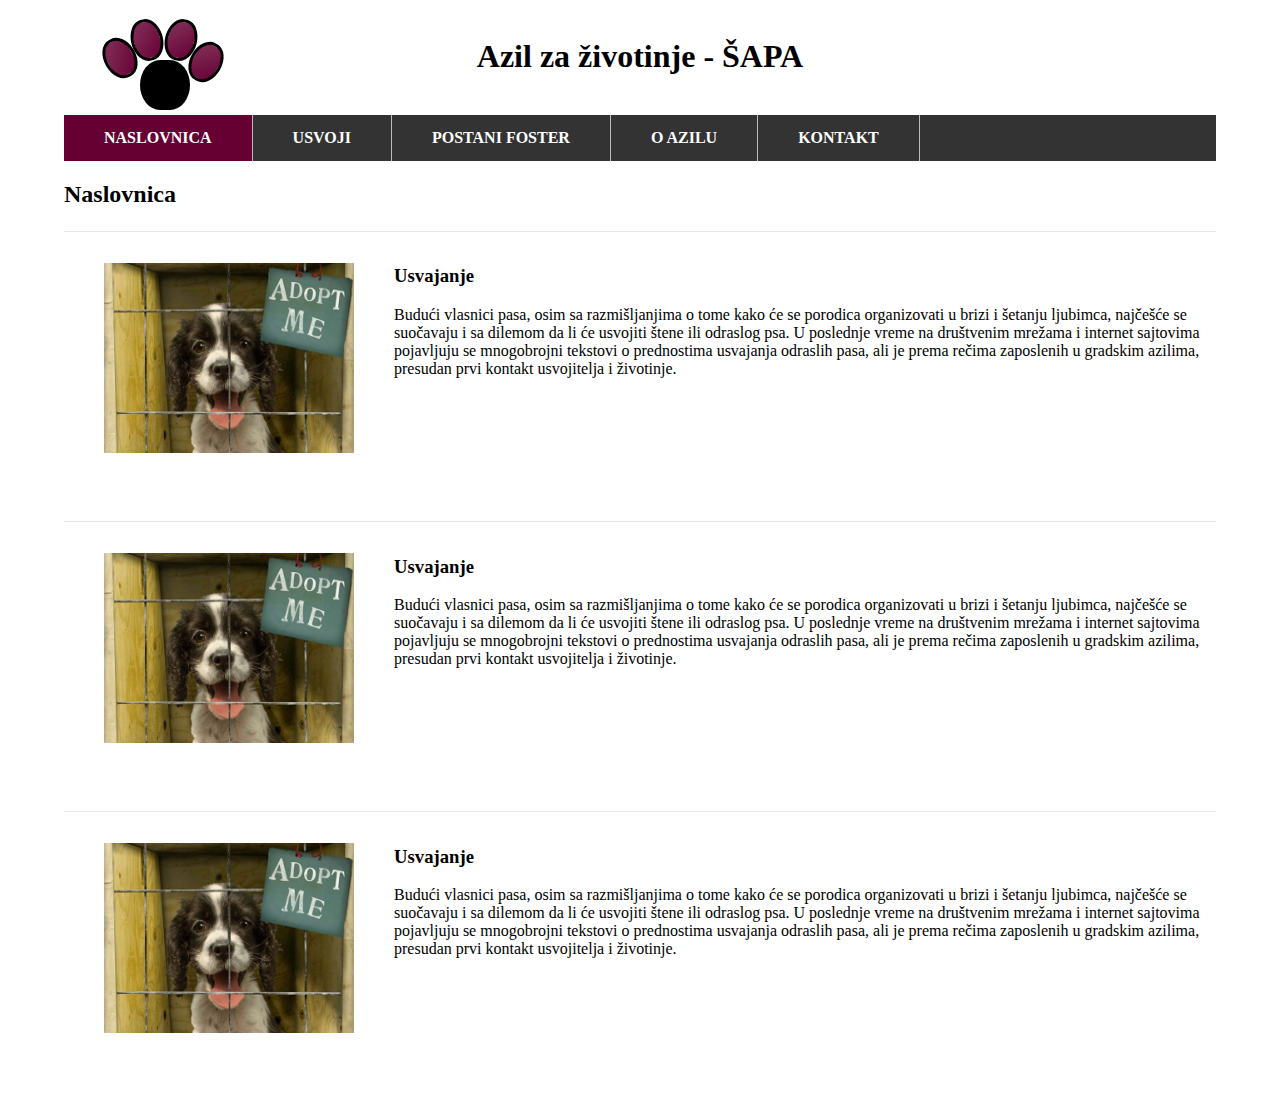
==== WT prvi/index.html @ e8105e25 "prvi projekat" ====
<!DOCTYPE html>
<head>
	<meta charset="UTF-8">
	<title>Azil za životinje</title>
	<link rel="stylesheet" type="text/css" href="index.css">
</head>
<body>

	<div class="wrap">
		<div class="pad"></div>
		<div class="base-left"></div>
        <div class="base-right"></div>
        <div class="base-left-2"></div>
        <div class="base-right-2"></div>
        <div class="toe-1"></div>
        <div class="toe-2"></div>
        <div class="toe-3"></div>
        <div class="toe-4"></div>
	</div>
	
	<header><h1>Azil za životinje - ŠAPA</h1></header><br>
	
	<nav>
		<ul>
			<li><b><a class="active" href="index.html">NASLOVNICA</a></b></li>
			<li><b><a href="usvoji.html">USVOJI</a></b></li>
			<li><b><a href="postanifoster.html">POSTANI FOSTER</a></b></li>
			<li><b><a href="oazilu.html">O AZILU</a></b></li>
			<li><b><a href="contact.html">KONTAKT</a></b></li>
		</ul>
	</nav>
	<section>
		<h2>Naslovnica</h2>
		<article>
			<figure><img src="images/dog-and-puppy-adoption.jpg" alt="Adopt me"></figure>
			<h3>Usvajanje</h3>
			<p>Budući vlasnici pasa, osim sa razmišljanjima o tome kako će se porodica organizovati u brizi i šetanju ljubimca, najčešće se suočavaju i sa dilemom da li će usvojiti štene ili odraslog psa. U poslednje vreme na društvenim mrežama i internet sajtovima pojavljuju se mnogobrojni tekstovi o prednostima usvajanja odraslih pasa, ali je prema rečima zaposlenih u gradskim azilima, presudan prvi kontakt usvojitelja i životinje.</p>
		</article>

		<article>
			<figure><img src="images/dog-and-puppy-adoption.jpg" alt="Adopt me"></figure>
			<h3>Usvajanje</h3>
			<p>Budući vlasnici pasa, osim sa razmišljanjima o tome kako će se porodica organizovati u brizi i šetanju ljubimca, najčešće se suočavaju i sa dilemom da li će usvojiti štene ili odraslog psa. U poslednje vreme na društvenim mrežama i internet sajtovima pojavljuju se mnogobrojni tekstovi o prednostima usvajanja odraslih pasa, ali je prema rečima zaposlenih u gradskim azilima, presudan prvi kontakt usvojitelja i životinje.</p>
		</article>

		<article>
			<figure><img src="images/dog-and-puppy-adoption.jpg" alt="Adopt me"></figure>
			<h3>Usvajanje</h3>
			<p>Budući vlasnici pasa, osim sa razmišljanjima o tome kako će se porodica organizovati u brizi i šetanju ljubimca, najčešće se suočavaju i sa dilemom da li će usvojiti štene ili odraslog psa. U poslednje vreme na društvenim mrežama i internet sajtovima pojavljuju se mnogobrojni tekstovi o prednostima usvajanja odraslih pasa, ali je prema rečima zaposlenih u gradskim azilima, presudan prvi kontakt usvojitelja i životinje.</p>
		</article>
	</section>
	<footer>
	</footer>
</body>
---- WT prvi/index.css ----
body {
	/*margin: auto 0;*/
	margin: 3% 5% 3% 5%;
}

/* nav css */
nav {
	margin: auto 0;
}

nav ul {
	list-style-type: none;
    margin: 0;
    padding: 0;
    overflow: hidden;
    background-color: #333;
}

nav ul li {
	float: left;
    border-right:1px solid #bbb;
}

nav ul li a {
    display: block;
    color: white;
    text-align: center;
    padding: 14px 40px;
    text-decoration: none;
}

nav ul li a:hover:not(.active) {
    background-color: #111;
}

.active {
	background-color: #660033;
}

/* article css */
article {
    display: block;
    padding: 15px 0px 25px;
    border-top: 1px solid #e8e8e8;
    width: 100%;
    height: 100%;
    margin-top: 2%;
    overflow: hidden;
}

figure {
    float: left;
}

figure img {
    width: 250px;
    height: 190px;
}

.wrap{
position:absolute;
background:transparent;
left:90px; 
top:0px;
width:150px;
height:120px;
}

.wrap:hover ~ body{
	background:green;
}

.pad {
    position: relative;
    left: 50px; top:60px; 
    background: #000;
    width: 50px; height: 50px;
    border-radius: 200px/250px;
}

.toe-1 {
    position:relative;
    left:14px; 
    top:-13px; 
    background:#660033;
    width: 26px; 
    height:36px;
    border-radius:70px/100px;
    /**/
    background-color: #660033; /* For browsers that do not support gradients */
    background: -webkit-linear-gradient(-45deg, #660033, #84325b); /* For Safari 5.1 to 6.0 */
    background: -o-linear-gradient(-45deg, #660033, #84325b); /* For Opera 11.1 to 12.0 */
    background: -moz-linear-gradient(-45deg, #660033, #84325b); /* For Firefox 3.6 to 15 */
    background: linear-gradient(-45deg, #660033, #84325b); /* Standard syntax */
    transform: rotate(-30deg);
    border: 3px solid black;
}
.toe-2 {
    position:relative;
    left:41px;
    top:-73px; 
    background:#660033;
    width: 26px; 
    height:36px;
    border-radius:70px/100px;/**/

    background-color: #660033; /* For browsers that do not support gradients */
    background: -webkit-linear-gradient(-45deg, #660033, #84325b); /* For Safari 5.1 to 6.0 */
    background: -o-linear-gradient(-45deg, #660033, #84325b); /* For Opera 11.1 to 12.0 */
    background: -moz-linear-gradient(-45deg, #660033, #84325b); /* For Firefox 3.6 to 15 */
    background: linear-gradient(-45deg, #660033, #84325b); /* Standard syntax */
    border: 3px solid black;
    transform: rotate(-15deg);
}
.toe-3 {
    position:relative;
    left:75px; 
    top:-115px; 
    background:#660033;
    width: 26px; 
    height: 36px;
    border-radius:70px/100px;
    /**/
    background-color: #660033; /* For browsers that do not support gradients */
    background: -webkit-linear-gradient(-45deg, #660033, #84325b); /* For Safari 5.1 to 6.0 */
    background: -o-linear-gradient(-45deg, #660033, #84325b); /* For Opera 11.1 to 12.0 */
    background: -moz-linear-gradient(-45deg, #660033, #84325b); /* For Firefox 3.6 to 15 */
    background: linear-gradient(-45deg, #660033, #84325b); /* Standard syntax */
    border: 3px solid black;
    transform: rotate(15deg);
}
.toe-4 {
    position:relative;
    left:100px;
    top:-135px; 
    background:#660033;
    width: 26px; 
    height: 36px;
    border-radius:70px/100px;/**/
    background-color: #660033; /* For browsers that do not support gradients */
    background: -webkit-linear-gradient(-45deg, #660033, #84325b); /* For Safari 5.1 to 6.0 */
    background: -o-linear-gradient(-45deg, #660033, #84325b); /* For Opera 11.1 to 12.0 */
    background: -moz-linear-gradient(-45deg, #660033, #84325b); /* For Firefox 3.6 to 15 */
    background: linear-gradient(-45deg, #660033, #84325b); /* Standard syntax */
    border: 3px solid black;
    transform: rotate(30deg);
}

header h1{
    text-align: center;
}
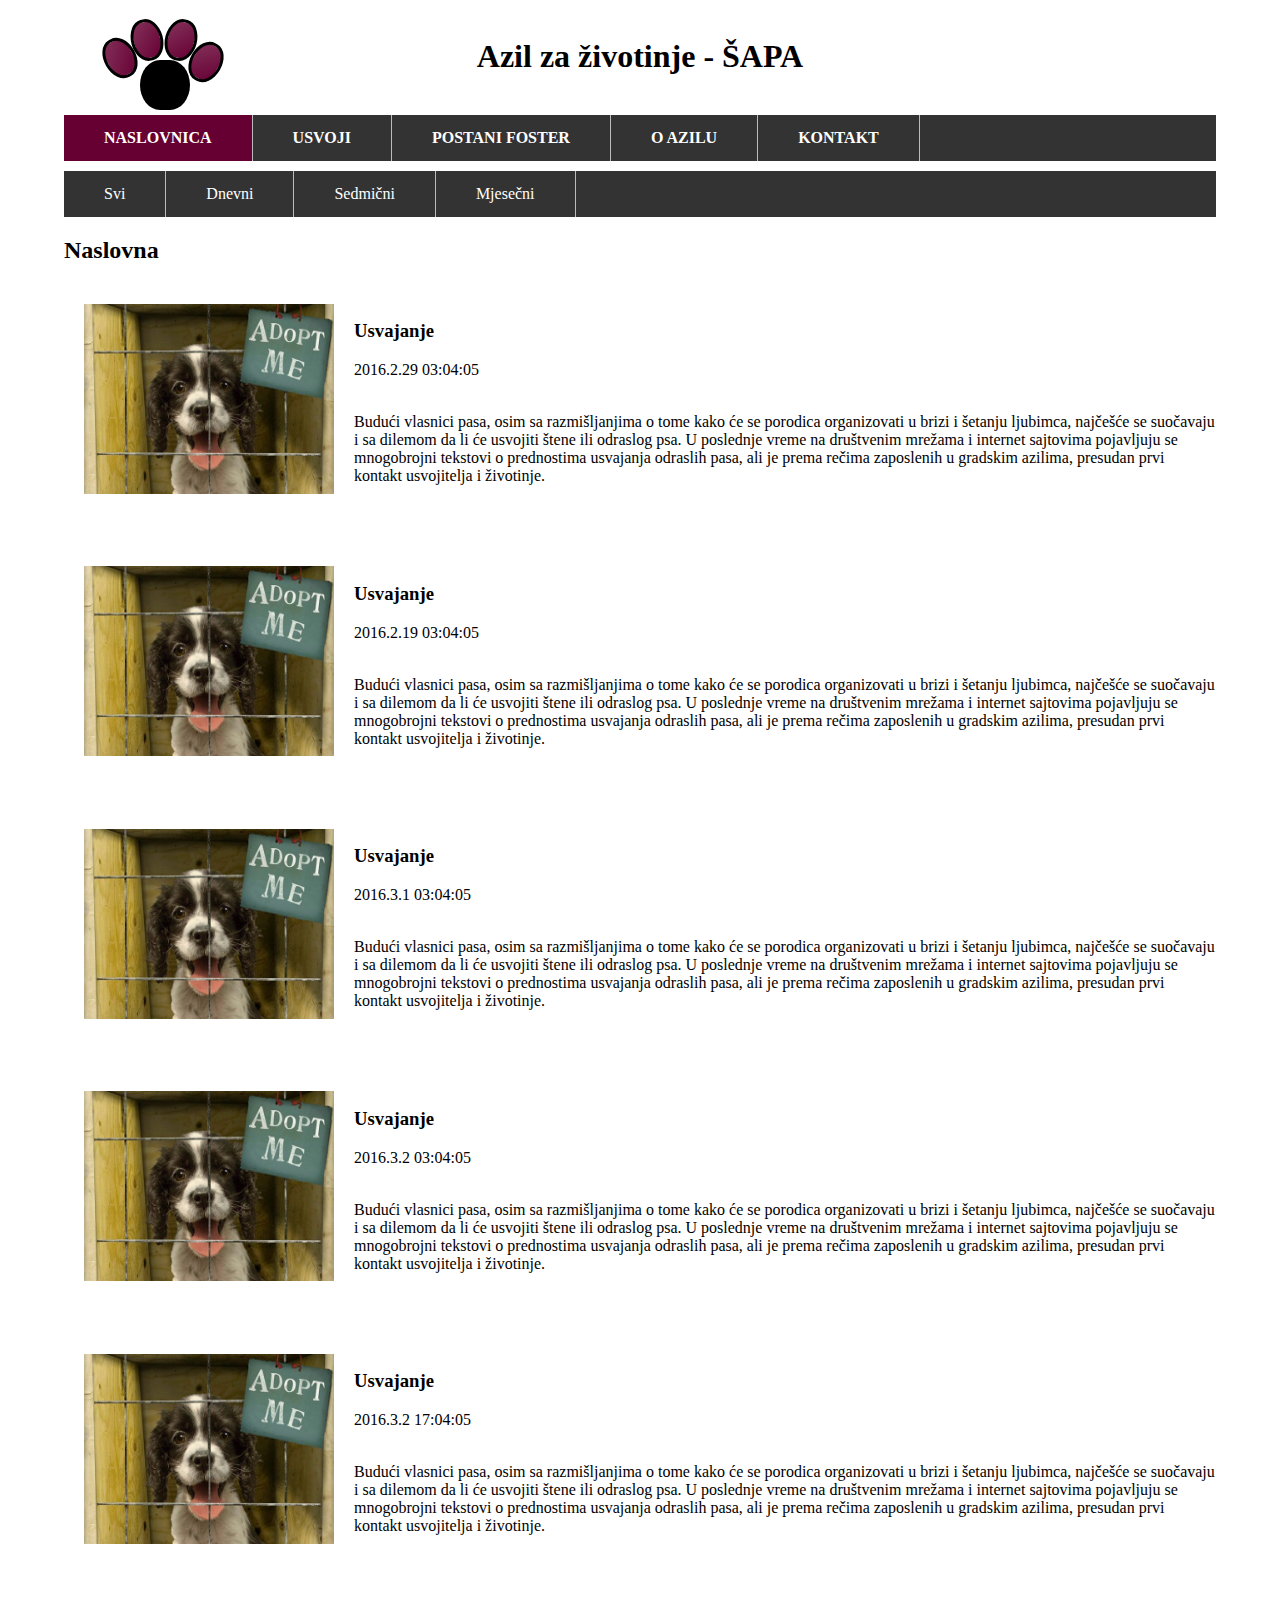
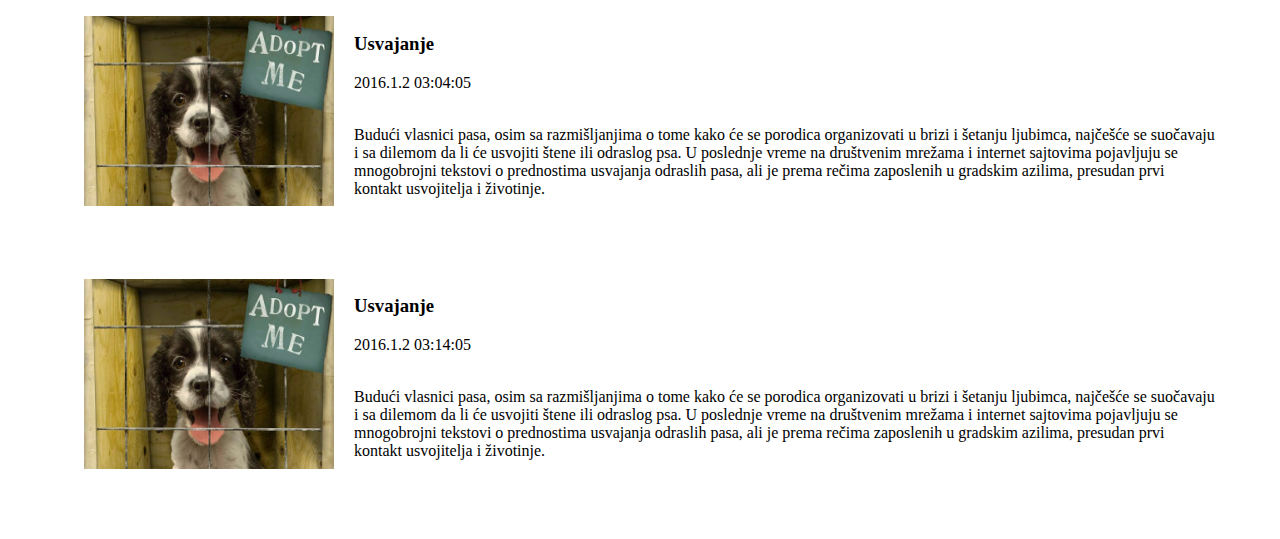
==== commit 5c981070: "vremena" ====
--- a/WT prvi/index.html
+++ b/WT prvi/index.html
@@ -3,6 +3,7 @@
 	<meta charset="UTF-8">
 	<title>Azil za životinje</title>
 	<link rel="stylesheet" type="text/css" href="index.css">
+	<script type="text/javascript" src="index.js"></script>
 </head>
 <body>
 
@@ -29,25 +30,62 @@
 			<li><b><a href="contact.html">KONTAKT</a></b></li>
 		</ul>
 	</nav>
-	<section>
-		<h2>Naslovnica</h2>
-		<article>
+	<nav id="vremenski">
+		<ul>
+			<li>
+				<a href="#" onclick="return sve();">Svi</a>
+			</li><li>
+				<a href="#" onclick="return dnevni();">Dnevni</a>
+			</li><li>
+				<a href="#" onclick="return sedmicni();">Sedmični</a>
+			</li><li>
+				<a href="#" onclick="return mjesecni();">Mjesečni</a>
+			</li>
+		</ul>
+	</nav>
+
+	<section id="section">
+		<!--<h2>Naslovnica</h2>
+
+		<article class="vijest">
 			<figure><img src="images/dog-and-puppy-adoption.jpg" alt="Adopt me"></figure>
 			<h3>Usvajanje</h3>
+
+			<div class="opisVremena"></div>
+			<div class="vrijeme"> 2016/03/29 03:04:05 </div>
+			
 			<p>Budući vlasnici pasa, osim sa razmišljanjima o tome kako će se porodica organizovati u brizi i šetanju ljubimca, najčešće se suočavaju i sa dilemom da li će usvojiti štene ili odraslog psa. U poslednje vreme na društvenim mrežama i internet sajtovima pojavljuju se mnogobrojni tekstovi o prednostima usvajanja odraslih pasa, ali je prema rečima zaposlenih u gradskim azilima, presudan prvi kontakt usvojitelja i životinje.</p>
 		</article>
 
-		<article>
+		<article class="vijest">
 			<figure><img src="images/dog-and-puppy-adoption.jpg" alt="Adopt me"></figure>
 			<h3>Usvajanje</h3>
+
+			<div class="opisVremena"></div>
+			<div class="vrijeme"> 2016/03/19 03:04:05 </div>
+			
 			<p>Budući vlasnici pasa, osim sa razmišljanjima o tome kako će se porodica organizovati u brizi i šetanju ljubimca, najčešće se suočavaju i sa dilemom da li će usvojiti štene ili odraslog psa. U poslednje vreme na društvenim mrežama i internet sajtovima pojavljuju se mnogobrojni tekstovi o prednostima usvajanja odraslih pasa, ali je prema rečima zaposlenih u gradskim azilima, presudan prvi kontakt usvojitelja i životinje.</p>
 		</article>
 
-		<article>
+		<article class="vijest">
 			<figure><img src="images/dog-and-puppy-adoption.jpg" alt="Adopt me"></figure>
 			<h3>Usvajanje</h3>
+
+			<div class="opisVremena"></div>
+			<div class="vrijeme"> 2016/04/01 03:04:05 </div>
+			
 			<p>Budući vlasnici pasa, osim sa razmišljanjima o tome kako će se porodica organizovati u brizi i šetanju ljubimca, najčešće se suočavaju i sa dilemom da li će usvojiti štene ili odraslog psa. U poslednje vreme na društvenim mrežama i internet sajtovima pojavljuju se mnogobrojni tekstovi o prednostima usvajanja odraslih pasa, ali je prema rečima zaposlenih u gradskim azilima, presudan prvi kontakt usvojitelja i životinje.</p>
 		</article>
+
+		<article class="vijest">
+			<figure><img src="images/dog-and-puppy-adoption.jpg" alt="Adopt me"></figure>
+			<h3>Usvajanje</h3>
+
+			<div class="opisVremena"></div>
+			<div class="vrijeme"> 2016/04/02 03:04:05 </div>
+			
+			<p>Budući vlasnici pasa, osim sa razmišljanjima o tome kako će se porodica organizovati u brizi i šetanju ljubimca, najčešće se suočavaju i sa dilemom da li će usvojiti štene ili odraslog psa. U poslednje vreme na društvenim mrežama i internet sajtovima pojavljuju se mnogobrojni tekstovi o prednostima usvajanja odraslih pasa, ali je prema rečima zaposlenih u gradskim azilima, presudan prvi kontakt usvojitelja i životinje.</p>
+		</article>-->
 	</section>
 	<footer>
 	</footer>
--- a/WT prvi/index.css
+++ b/WT prvi/index.css
@@ -37,24 +37,30 @@
 	background-color: #660033;
 }
 
+#vremenski {
+    margin: 10px 0px;
+}
+
+.vrijeme {
+    visibility: hidden;
+}
+
 /* article css */
 article {
     display: block;
     padding: 15px 0px 25px;
-    border-top: 1px solid #e8e8e8;
+    /*border-top: 1px solid #e8e8e8;*/
     width: 100%;
     height: 100%;
     margin-top: 2%;
     overflow: hidden;
 }
 
-figure {
+img {
     float: left;
-}
-
-figure img {
     width: 250px;
     height: 190px;
+    padding: 2px 20px;
 }
 
 .wrap{
